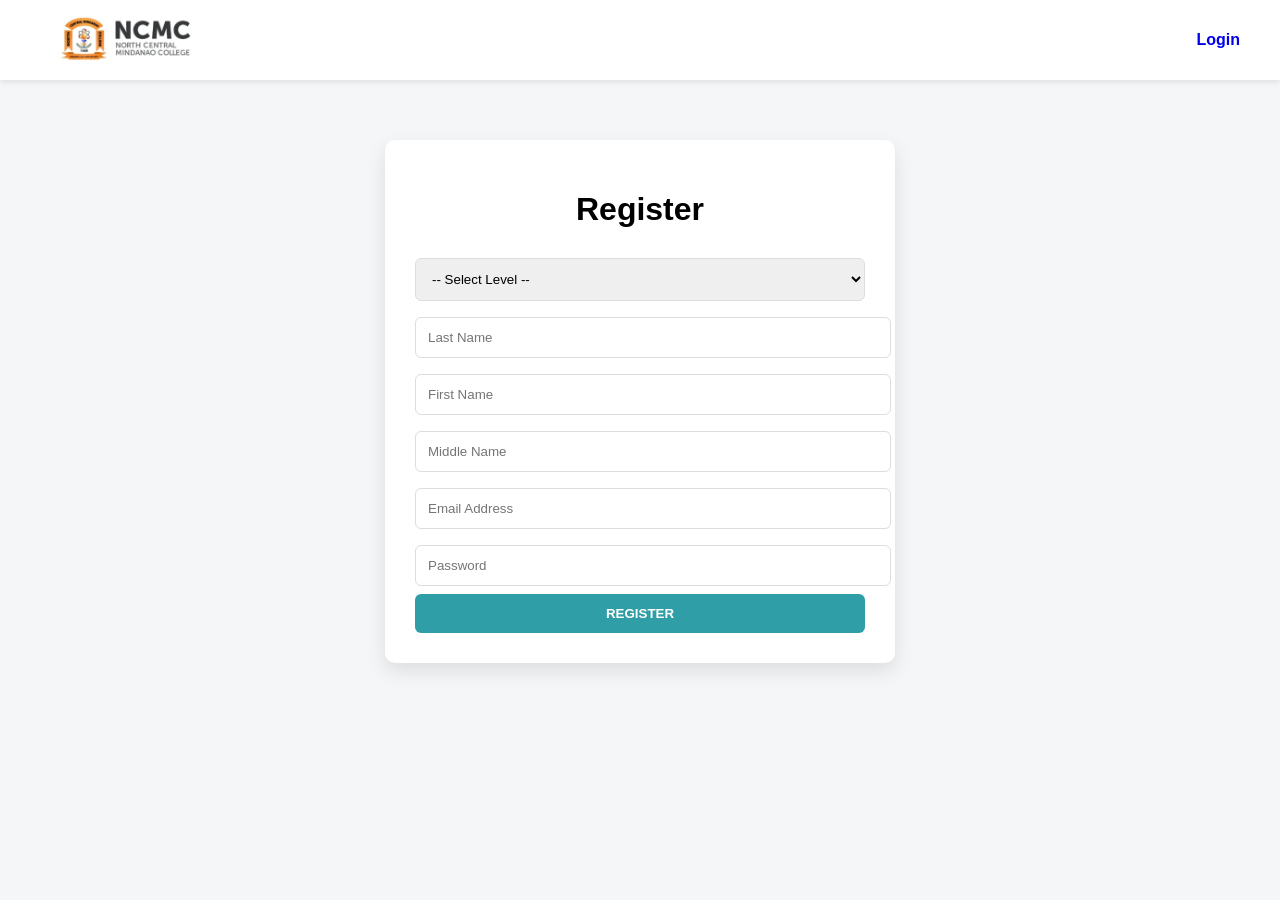
==== register.html @ 51772282 "Add files via upload" ====
<!DOCTYPE html>
<html>
<head>
    <title>NCMC Register</title>
    <link rel="stylesheet" href="style.css">
</head>
<body>
<div class="header">
    <div class="brand">
        <img src="logo.jpeg" class="logo">
    </div>
    <div>
        <a href="index.html">Login</a>
    </div>
</div>

<div class="container">
    <h1>Register</h1>
    <form action="register.php" method="POST">
        <select name="level" required>
            <option value="">-- Select Level --</option>
            <option>Senior High</option>
            <option>College</option>
            <option>Alumni</option>
        </select>
        <input type="text" name="last_name" placeholder="Last Name" required>
        <input type="text" name="first_name" placeholder="First Name" required>
        <input type="text" name="middle_name" placeholder="Middle Name">
        <input type="email" name="email" placeholder="Email Address" required>
        <input type="password" name="password" placeholder="Password" required>
        <button type="submit">REGISTER</button>
    </form>
</div>
</body>
</html>
---- style.css ----
body {
    font-family: Arial, Helvetica, sans-serif;
    background: #f4f6f8;
    margin: 0;
}
.header {
    background: white;
    padding: 15px 40px;
    display: flex;
    justify-content: space-between;
    align-items: center;
    box-shadow: 0 2px 6px rgba(0,0,0,0.1);
}
.brand {
    display: flex;
    align-items: center;
    gap: 10px;
}
.logo {
    height: 50px;
}
.container {
    max-width: 450px;
    margin: 60px auto;
    background: white;
    padding: 30px;
    border-radius: 10px;
    box-shadow: 0 8px 20px rgba(0,0,0,0.1);
}
h1 {
    text-align: center;
}
input, select {
    width: 100%;
    padding: 12px;
    margin: 8px 0;
    border: 1px solid #ddd;
    border-radius: 6px;
}
button {
    width: 100%;
    padding: 12px;
    background: #2f9ea6;
    border: none;
    color: white;
    font-weight: bold;
    border-radius: 6px;
    cursor: pointer;
}
button:hover {
    background: #24858c;
}
a {
    text-decoration: none;
    font-weight: bold;
}
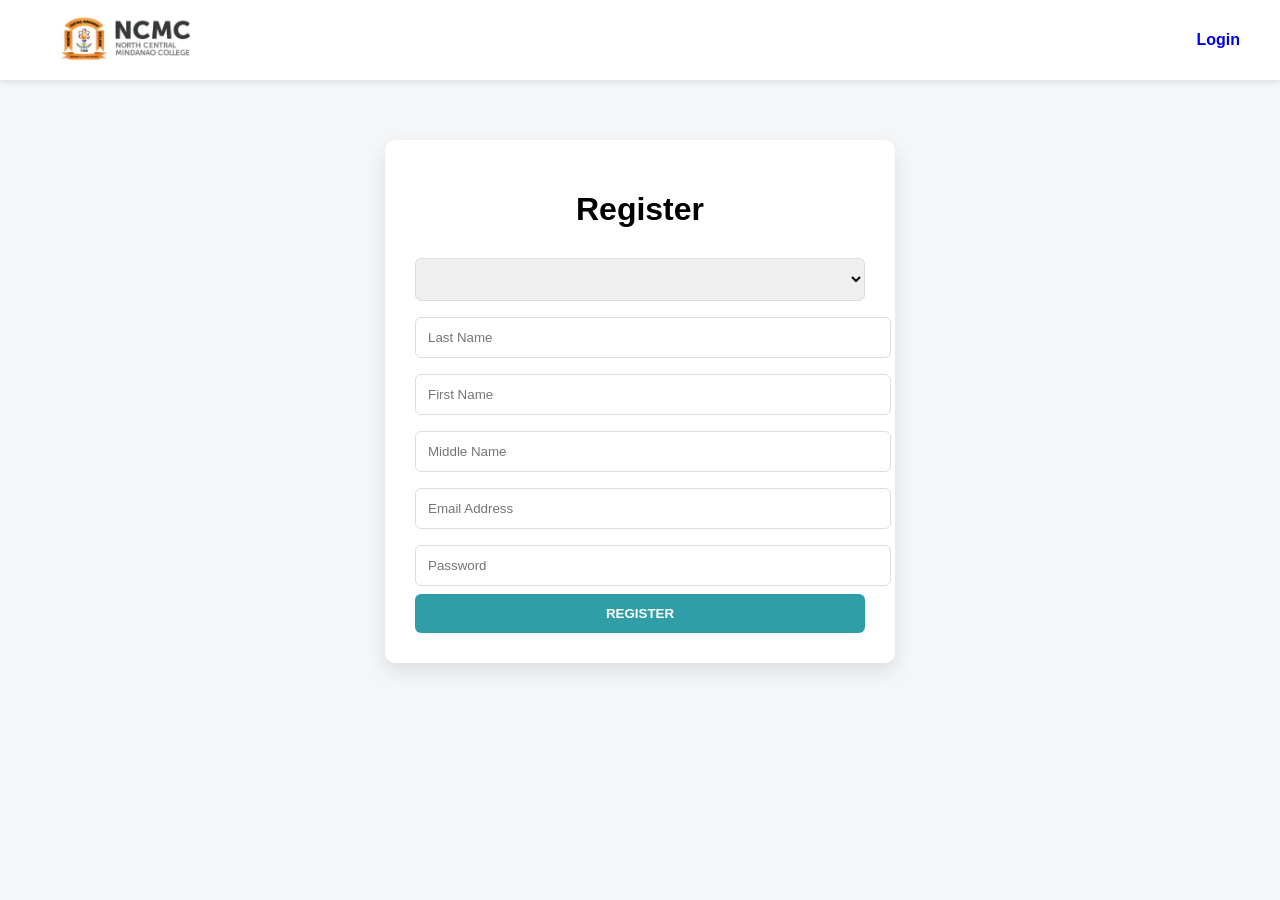
==== commit ec755383: "Add files via upload" ====
--- a/register.html
+++ b/register.html
@@ -19,10 +19,6 @@
     <h1>Register</h1>
     <form action="register.php" method="POST">
         <select name="level" required>
-            <option value="">-- Select Level --</option>
-            <option>Senior High</option>
-            <option>College</option>
-            <option>Alumni</option>
         </select>
         <input type="text" name="last_name" placeholder="Last Name" required>
         <input type="text" name="first_name" placeholder="First Name" required>
